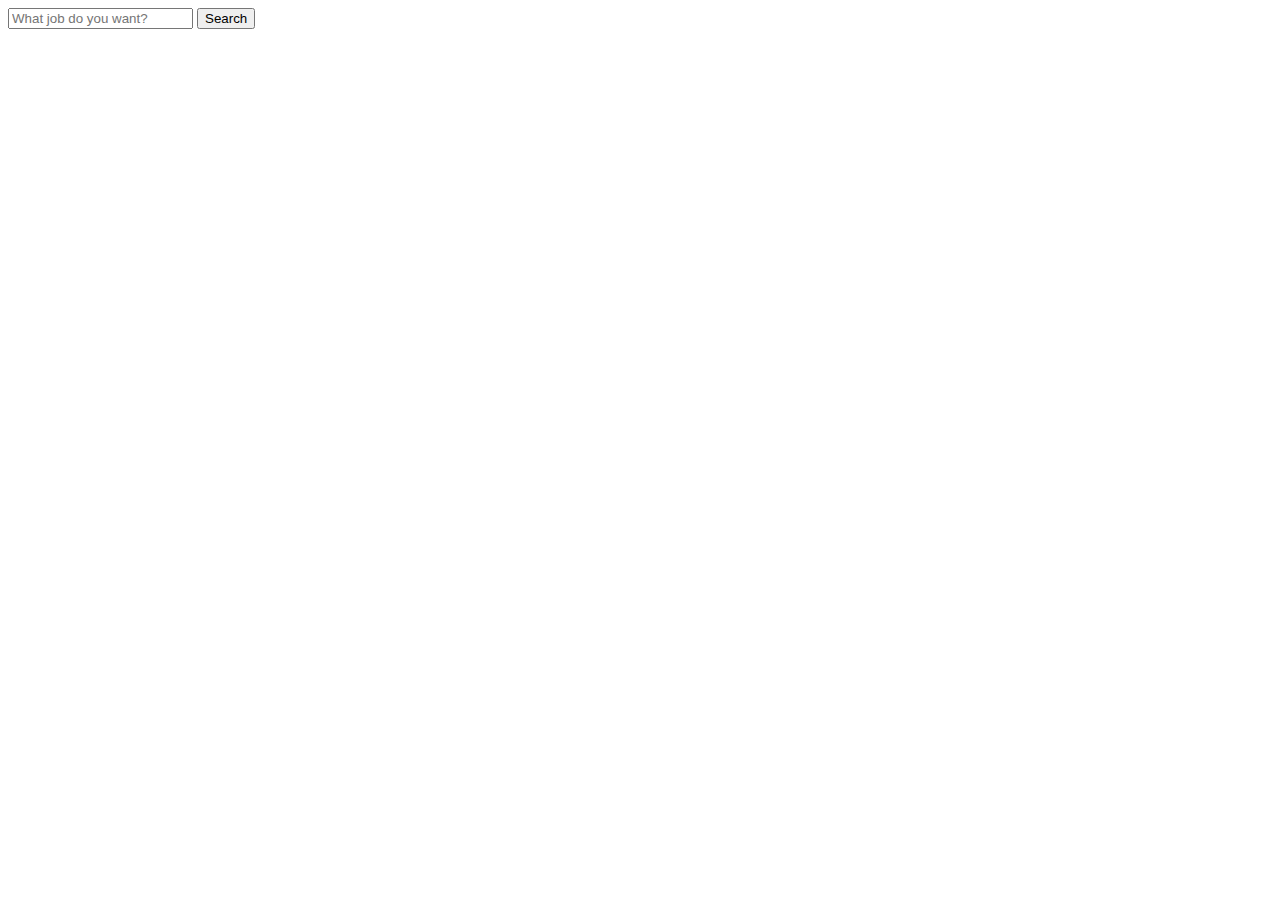
==== templates/potato.html @ ae296d43 "template run" ====
<!DOCTYPE html>
<html>
<head>
    <meta charset="UTF-8">
    <meta name="viewport" content="width=device-width, initial-scale=1.0">
    <title>Job Search</title>
</head>
<body>
    <form>
        <input placeholder='What job do you want?' required>
        <button>Search</button>
    </form> 
</body>
</html>
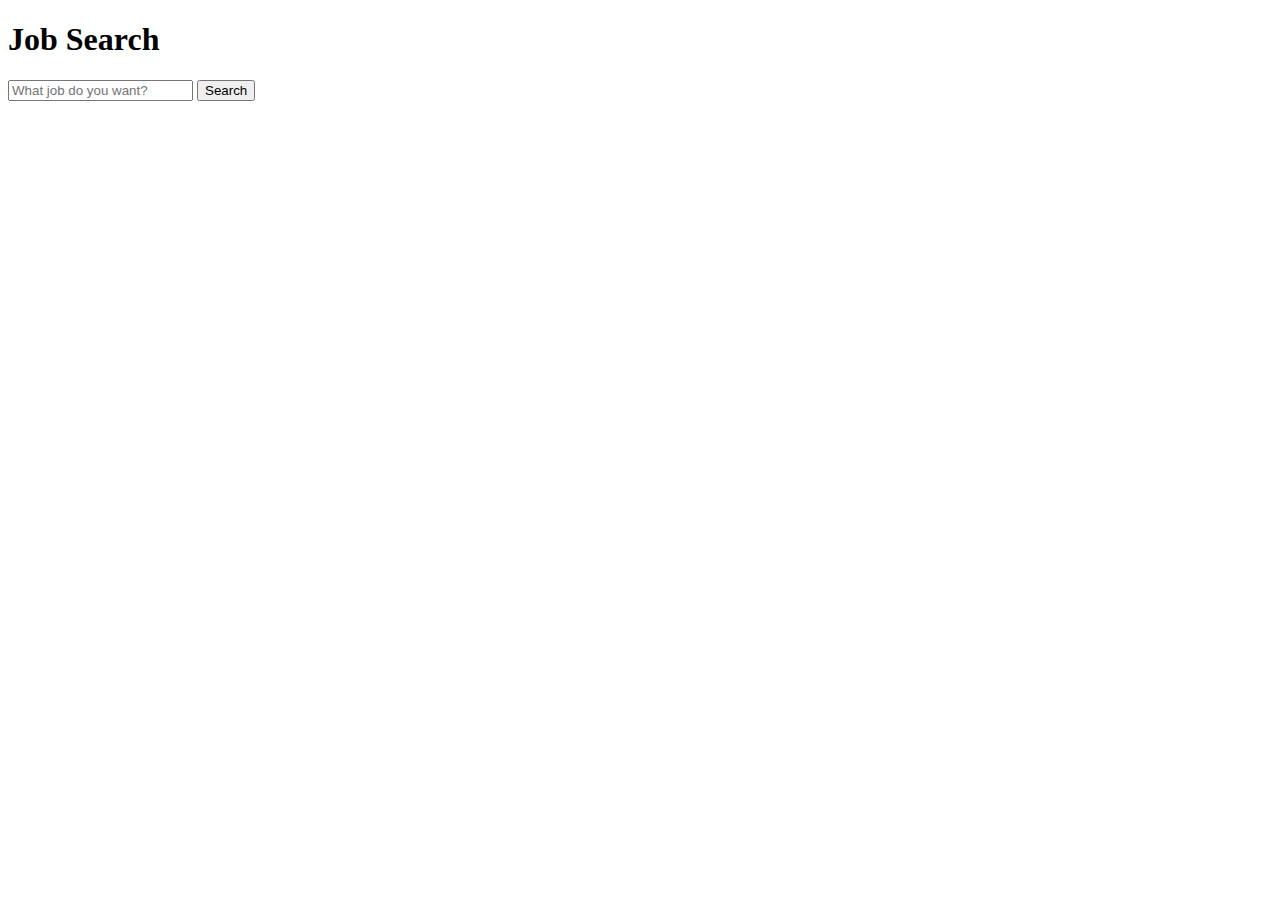
==== commit 81433a64: "argument" ====
--- a/templates/potato.html
+++ b/templates/potato.html
@@ -6,8 +6,9 @@
     <title>Job Search</title>
 </head>
 <body>
-    <form>
-        <input placeholder='What job do you want?' required>
+    <form action="/report" method="get">
+        <h1>Job Search</h1>
+        <input placeholder='What job do you want?' required name="word" />
         <button>Search</button>
     </form> 
 </body>
